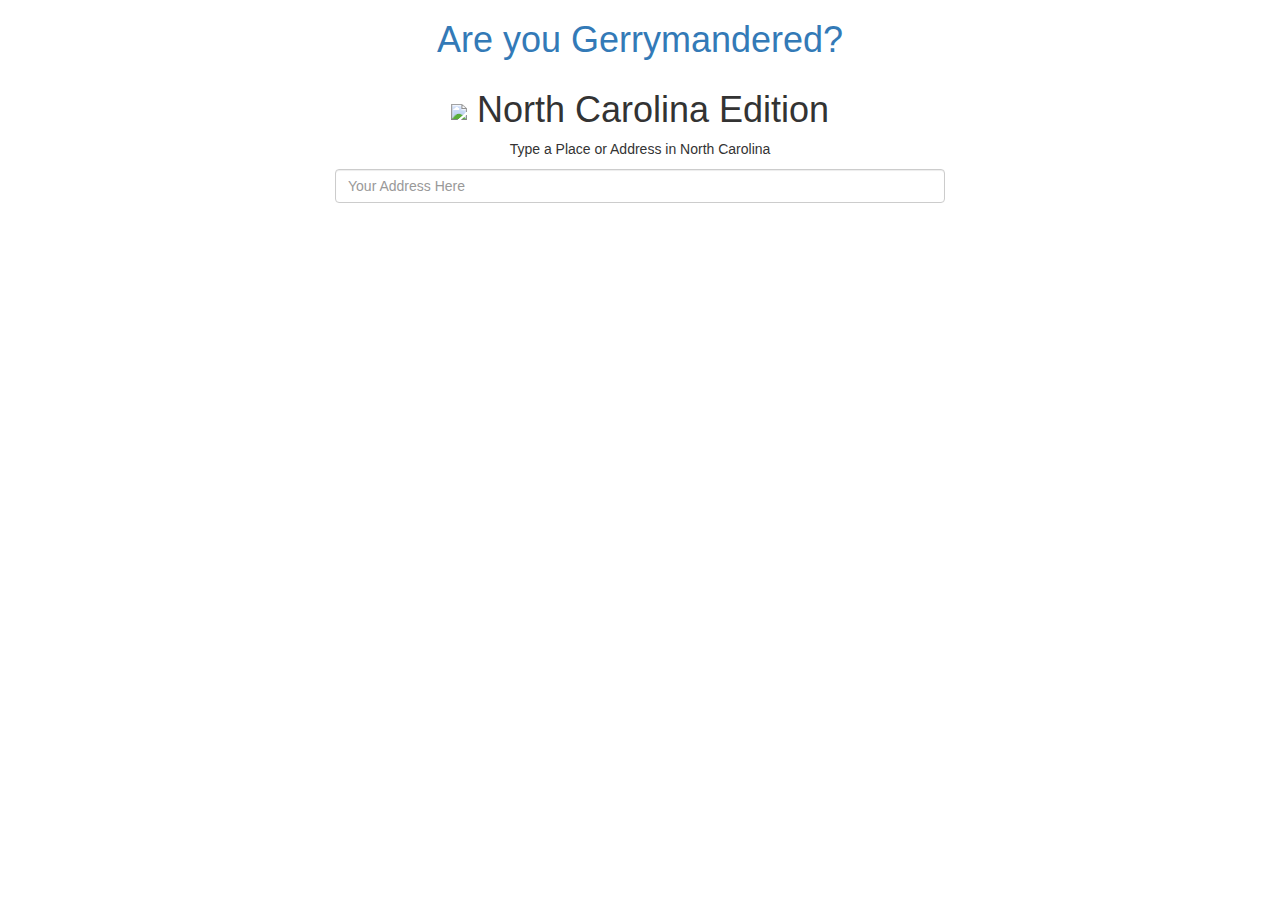
==== are_you_gerrymandered/index.html @ f2979143 "NOT FINISHED=" ====
<!DOCTYPE html>
  <html>
    <head>
      <meta charset="utf-8">
      <meta name="viewport" content="width=device-width, initial-scale=1">
      <meta property="og:title" content="Are you Gerrymandered?">
      <meta property="og:description" content="Analyze your address to see if you live in a bubble.">
      
      <title>Are you Gerrymandered?</title>
      <!-- Latest compiled and minified CSS -->
      <link rel="stylesheet" href="https://maxcdn.bootstrapcdn.com/bootstrap/3.2.0/css/bootstrap.min.css">
      <link rel="stylesheet" type="text/css" href="https://s3.amazonaws.com/areyougerrymandered.com/assets/gerrymander.css">
      <link rel="stylesheet" href="https://s3.amazonaws.com/cartoscope-assets/report-styles/print.css" rel="stylesheet">
      <!-- jQuery library -->
      <script src="https://ajax.googleapis.com/ajax/libs/jquery/1.12.4/jquery.min.js" integrity="sha256-ZosEbRLbNQzLpnKIkEdrPv7lOy9C27hHQ+Xp8a4MxAQ=" crossorigin="anonymous"></script>
      <!-- Latest compiled JavaScript -->
      <script src="https://maxcdn.bootstrapcdn.com/bootstrap/3.2.0/js/bootstrap.min.js"></script>
      <script type="text/javascript" src="fixture_data.js"></script>
      <script src="https://use.fontawesome.com/641ca369c7.js"></script>
      <script src="https://maps.googleapis.com/maps/api/js?key=AIzaSyBUPNar6xMwegWqLpGACr5lQhF_9yxF3yE&libraries=places"></script>


    </head>
    <body>
      <div class="container-fluid">
        <div class="row title-row">
          <div class="col-md-12 text-center">
            <a href="http://areyougerrymandered.com/" style="text-decoration:none"><h1 class="title">Are you Gerrymandered?</h1></a>
          </div>
          <div class="col-md-12 text-center">
            <h1 class="section-title"><img height="50"; src="https://s3.amazonaws.com/areyougerrymandered.com/assets/img/nc.png" /> North Carolina Edition</h1>
          </div>
        </div>
        <div class="row hidden-print">
          <div class="col-md-4 pull-right" id="social-share">
            <h5 class="section-title">Share this report</h5>
            <ul class="share-buttons">
               
            </ul>
            <!--<button id="printReport" class="btn btn-gerrymander" onclick="printReport()">Print</button>-->

          </div>
        </div>
        <div class="row vertical-row-padding">
          <div class="col-md-6 col-md-offset-3">
            <div id="inputContainer" class="text-center">
              <p class="section-title hidden-print">Type a Place or Address in North Carolina</p>
              <input type="text" class="form-control" placeholder="Your Address Here" id="input">
            </div>
          </div>
          <div id="spinner" class="col-sm-12 text-center">
            <br />
            <img width=50 src='https://s3.amazonaws.com/areyougerrymandered.com/assets/img/rolling.svg'/>
          </div>
        </div>
        <div class="white-div" id="results">
          <div class="row">
            <div class="col-md-8 col-md-offset-2 col-print-8 col-print-offset-2 text-center">
              <img class="img-gerrymander img-responsive" id="gScoreImg" src='img/not.png'/>
            </div>
          </div>
          <div class="row results-row vertical-row-padding text-center" id="output">
            <div class="col-sm-8 col-sm-offset-2 col-print-12">
              <br />
              <div id="table">
                <table class="table table-bordered">
                  <thead>
                    <tr>
                      <th class="table-bold"></th>
                      <th class="table-bold">Local Area (0.5 Mi Radius)</th>
                      <th class="table-bold">State Average</th>
                    </tr>
                  </thead>
                  <tbody>
                    <tr>
                      <td rowspan="3" class="table-bold table-padding">Political Affiliation</th>
                      <td class="table-normal"> <img width=20 src='https://s3.amazonaws.com/areyougerrymandered.com/assets/img/rep.png'/> <span id="republican">1</span>% Republican</td>
                      <td class="table-normal"> <img width=20 src='https://s3.amazonaws.com/areyougerrymandered.com/assets/img/rep.png'/> 30% Republican</td>
                    </tr>
                    <tr>
                      <td class="table-normal"> <img width=20 src='https://s3.amazonaws.com/areyougerrymandered.com/assets/img/dem.png'/> <span id="democratic">1</span>% Democrat</td>
                      <td class="table-normal"> <img width=20 src='https://s3.amazonaws.com/areyougerrymandered.com/assets/img/dem.png'/> 41% Democrat</td>
                    </tr>
                    <tr>
                      <td class="table-normal"> <img width=20 src='https://s3.amazonaws.com/areyougerrymandered.com/assets/img/independent.png'/> <span id="unaffiliated">1</span>% Unaffiliated</td>
                      <td class="table-normal"> <img width=20 src='https://s3.amazonaws.com/areyougerrymandered.com/assets/img/independent.png'/> 28% Unaffiliated</td>
                    </tr>
                    <tr>
                      <td rowspan="1" class="table-bold">Income</th>
                      <td class="table-normal"><span id="income">100</span></td>
                      <td class="table-normal">47,830</td>
                    </tr>
                    <tr>
                      <td rowspan="3" class="table-bold table-padding">Race</th>
                      <td class="table-normal"><span id="black">1</span>% Black</td>
                      <td class="table-normal">22% Black</td>
                    </tr>
                    <tr>
                      <td class="table-normal"><span id="white">1</span>% White</td>
                      <td class="table-normal">65% White</td>
                    </tr>
                    <tr>
                      <td class="table-normal"><span id="other">1</span>% Other</td>
                      <td class="table-normal">13% Other</td>
                    </tr>
                  </tbody>
                </table>
              </div>
            </div>

            <div class="row hidden-print">
              <div class="col-md-12 text-center">
                <br />
                <button id="printReport" class="btn btn-gerrymander" onclick="printToS3()">Share this Infographic</button>
              </div>
            </div>
            <!-- <div class="row hidden-print">
              <div class="col-md-12 text-center">
                <br />
                <button id="what-is-this" class="btn btn-gerrymander">What is this?</button>
              </div>
            </div> -->
          </div>
          <div id="blue-div">
            <div class="row last-row">
              <div class="col-md-8 col-md-offset-2">
                <p  class="description">
                  The Oxford English Dictionary defines Gerrymandering as the manipulation of boundaries so as to favor one party or class.
                  In case you missed it, this is a <a href="https://www.nytimes.com/2017/05/22/us/politics/supreme-court-north-carolina-congressional-districts.html">big deal</a> in North Carolina lately.
                  So we thought an interesting experiment would be to see how we, as individuals, gerrymander ourselves into districts.  Do we choose
                  diverse neighborhoods?  Or do we "draw boundaries" around ourselves?  We looked at three types of diversity: political affiliation, income and race.
                  This is meant to be an interesting demonstration and not a political statement.  Hopefully it will fuel productive thoughts and discussion.

                </p>
                <p class="description">
                  The data was retrieved from the <a target="_blank" href="https://www.census.gov/">US Census Bureau</a>.  <br/>However, this website is not endorsed by the US Census Bureau.
                  <br/>
                  This microsite is produced by <a target="_blank" href="http://realsmart.io">Realsmart</a>, a leader in location intelligence.
                  <br/>
                  <br/>
                  Yes! We can help with any location problems you want to solve.  Contact us at <a target="_blank" href="http://realsmart.io/">realsmart.io</a>.
                  <br/>
                  For other examples of our work, check out <a target="_blank" href="http://cartoscope.io/">cartoscope.io</a>.
                </p>
                <br />
              </div>
            </div>
          </div>
        </div>


      </div>

      <script src="gerrymander.js" class="hidden-print"></script>
      <script src="https://cdnjs.cloudflare.com/ajax/libs/aws-sdk/2.72.0/aws-sdk.js"></script>
      <script src="s3.js"></script>
      <script>
        (function(i,s,o,g,r,a,m){i['GoogleAnalyticsObject']=r;i[r]=i[r]||function(){
        (i[r].q=i[r].q||[]).push(arguments)},i[r].l=1*new Date();a=s.createElement(o),
        m=s.getElementsByTagName(o)[0];a.async=1;a.src=g;m.parentNode.insertBefore(a,m)
        })(window,document,'script','https://www.google-analytics.com/analytics.js','ga');

        ga('create', 'UA-101170348-1', 'auto');
        ga('send', 'pageview');

      </script>
    </body>



  </html>
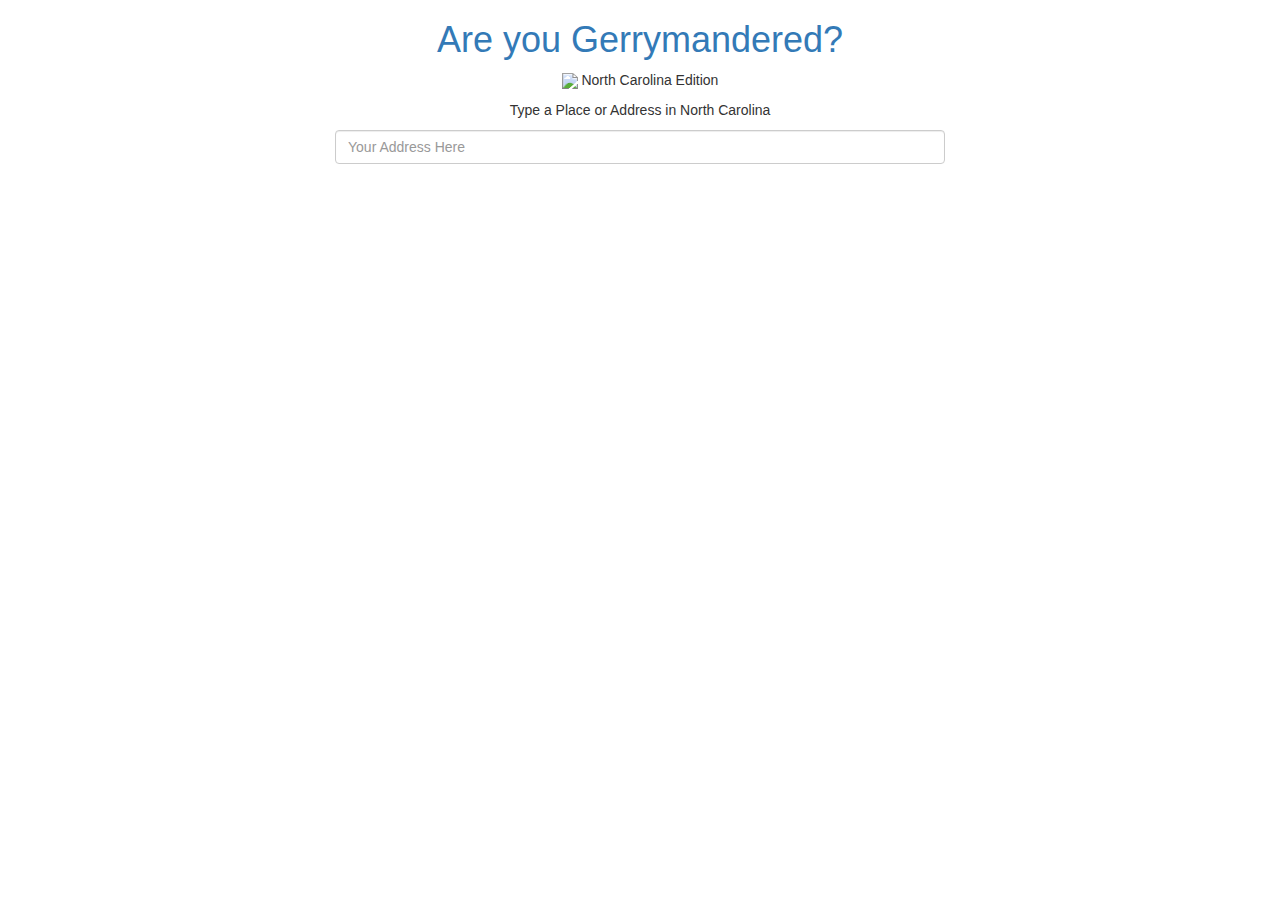
==== commit c9bb750d: "compressing elements" ====
--- a/are_you_gerrymandered/index.html
+++ b/are_you_gerrymandered/index.html
@@ -5,7 +5,7 @@
       <meta name="viewport" content="width=device-width, initial-scale=1">
       <meta property="og:title" content="Are you Gerrymandered?">
       <meta property="og:description" content="Analyze your address to see if you live in a bubble.">
-      
+
       <title>Are you Gerrymandered?</title>
       <!-- Latest compiled and minified CSS -->
       <link rel="stylesheet" href="https://maxcdn.bootstrapcdn.com/bootstrap/3.2.0/css/bootstrap.min.css">
@@ -17,7 +17,8 @@
       <script src="https://maxcdn.bootstrapcdn.com/bootstrap/3.2.0/js/bootstrap.min.js"></script>
       <script type="text/javascript" src="fixture_data.js"></script>
       <script src="https://use.fontawesome.com/641ca369c7.js"></script>
-      <script src="https://maps.googleapis.com/maps/api/js?key=AIzaSyBUPNar6xMwegWqLpGACr5lQhF_9yxF3yE&libraries=places"></script>
+      <script src="https://maps.googleapis.com/maps/api/js?key=AIzaSyB133Sc4h8_IOh9xNr2pqBq60YKdTOsenc&libraries=places"></script>
+      <!-- <script src="https://maps.googleapis.com/maps/api/js?key=AIzaSyBUPNar6xMwegWqLpGACr5lQhF_9yxF3yE&libraries=places"></script> -->
 
 
     </head>
@@ -28,20 +29,12 @@
             <a href="http://areyougerrymandered.com/" style="text-decoration:none"><h1 class="title">Are you Gerrymandered?</h1></a>
           </div>
           <div class="col-md-12 text-center">
-            <h1 class="section-title"><img height="50"; src="https://s3.amazonaws.com/areyougerrymandered.com/assets/img/nc.png" /> North Carolina Edition</h1>
+            <p class="section-title"><img height="50"; src="https://s3.amazonaws.com/areyougerrymandered.com/assets/img/nc.png" /> North Carolina Edition</p>
           </div>
         </div>
-        <div class="row hidden-print">
-          <div class="col-md-4 pull-right" id="social-share">
-            <h5 class="section-title">Share this report</h5>
-            <ul class="share-buttons">
-               
-            </ul>
-            <!--<button id="printReport" class="btn btn-gerrymander" onclick="printReport()">Print</button>-->
+        <!--  -->
+        <div class="row vertical-row-padding">
 
-          </div>
-        </div>
-        <div class="row vertical-row-padding">
           <div class="col-md-6 col-md-offset-3">
             <div id="inputContainer" class="text-center">
               <p class="section-title hidden-print">Type a Place or Address in North Carolina</p>
@@ -54,6 +47,17 @@
           </div>
         </div>
         <div class="white-div" id="results">
+          <div class="row vertical-row-padding hidden-print">
+            <div class="col-md-3 pull-left hidden-print" id="hide-me-first">
+                <a href="http://areyougerrymandered.com/" style="text-decoration:none"><button class="btn btn-gerrymander">Make Another Report</button></a>
+            </div>
+            <div class="col-md-3  pull-right" id="social-share">
+
+              <ul class="share-buttons">
+
+              </ul>
+            </div>
+          </div>
           <div class="row">
             <div class="col-md-8 col-md-offset-2 col-print-8 col-print-offset-2 text-center">
               <img class="img-gerrymander img-responsive" id="gScoreImg" src='img/not.png'/>
